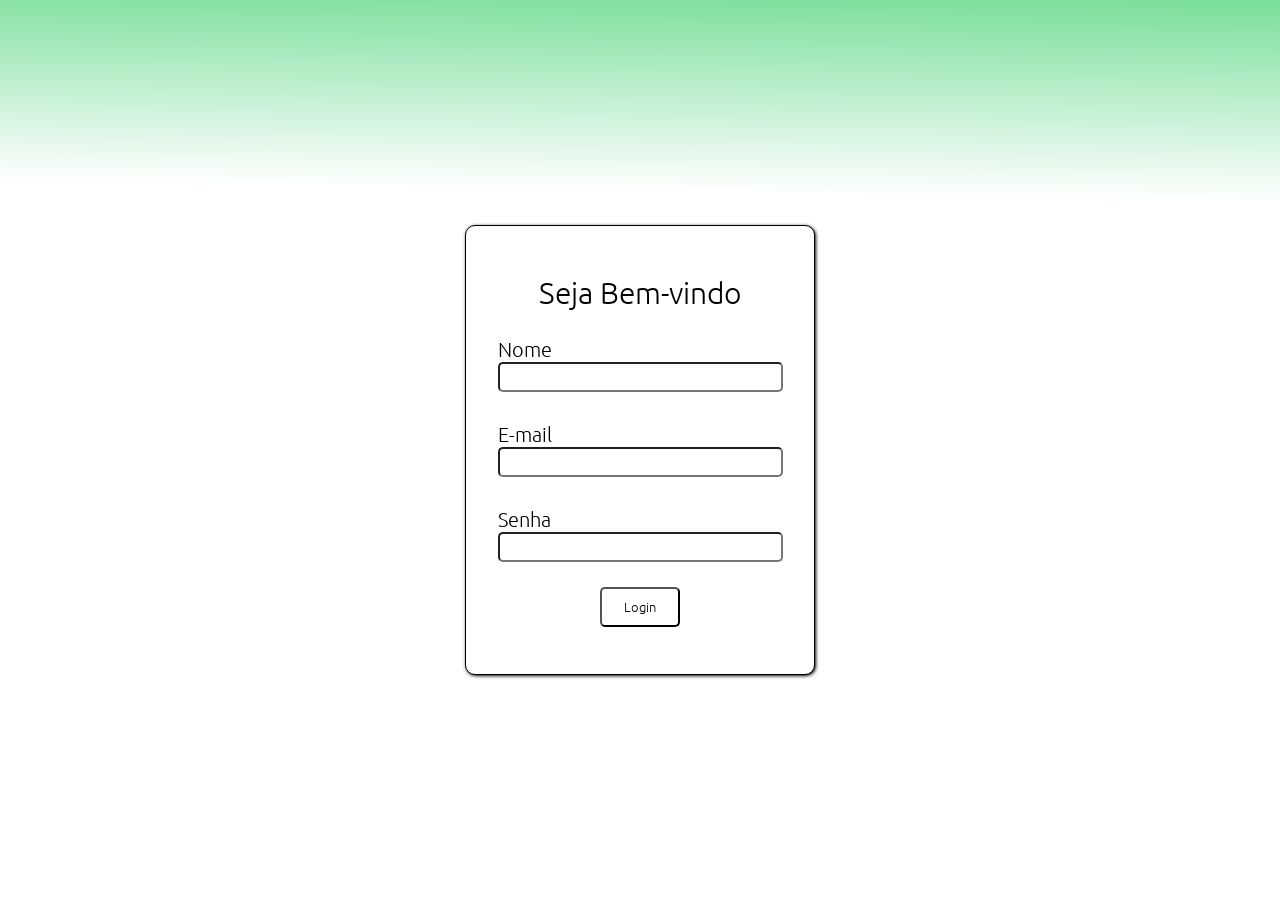
==== auth/cadastro.html @ 3072a9ba "first commit" ====
<!DOCTYPE html>
<html lang="en">
<head>
    <meta charset="UTF-8">
    <meta name="viewport" content="width=device-width, initial-scale=1.0">
    <title>Document</title>
    <link rel="stylesheet" href="auth.css">
    <link rel="preconnect" href="https://fonts.googleapis.com">
    <link rel="preconnect" href="https://fonts.gstatic.com" crossorigin>
    <link href="https://fonts.googleapis.com/css2?family=Ubuntu:ital,wght@0,300;0,400;0,500;0,700;1,300;1,400;1,500;1,700&display=swap" rel="stylesheet">
</head>
<body>
     <div class="container">
        <div class="titulo-container">
            <h2>Seja Bem-vindo</h2>
        </div>
         <div class="inputs">
            <label for="nome">Nome</label>
            <input type="name" id="nome">
        </div>
        <div class="inputs">
            <label for="gmail">E-mail</label>
            <input type="email" id="gmail">
        </div>
        <div class="inputs">
            <label for="senha">Senha</label>
            <input type="password" id="senha">
        </div>
        <div class="botao-login">
            <button class="botao-login">Login</button>
        </div>
     </div>
</body>
</html>
---- auth/auth.css ----
* {
  margin: 0;
  padding: 0;
  box-sizing: border-box;
  font-family: "Ubuntu", sans-serif;
  font-weight: 350;

}
body{
    display: flex;
    flex-direction: column;
    justify-content: center;
    align-items: center;
    height: 100vh;
    background: #ffffff;
background: linear-gradient(1deg, rgba(255, 255, 255, 0) 78%, rgba(122, 222, 155, 1) 100%);
    
}
.container{
    font-size: 20px;
    display: flex;
    flex-direction: column;
    justify-content: center;
    align-items: center;
    gap: 20px;  
    border: solid black 1px ;
    border-radius: 10px;
    height: 450px;
    width: 350px;
    background-color: white;
    box-shadow: 1px 1px 3.5px black;
}
.inputs{
    display: flex;
    flex-direction: column;
    padding: 5px;
}
input{
    width: 285px;
    height: 30px;
    border-radius: 5px;
}
button{
    width: 80px;
    height: 40px;
    font-family: "Ubuntu", sans-serif;
    background-color: transparent;
    border-radius: 5px;

}
.link-cadastro{
    align-self: self-start;
    padding: 20px;
}
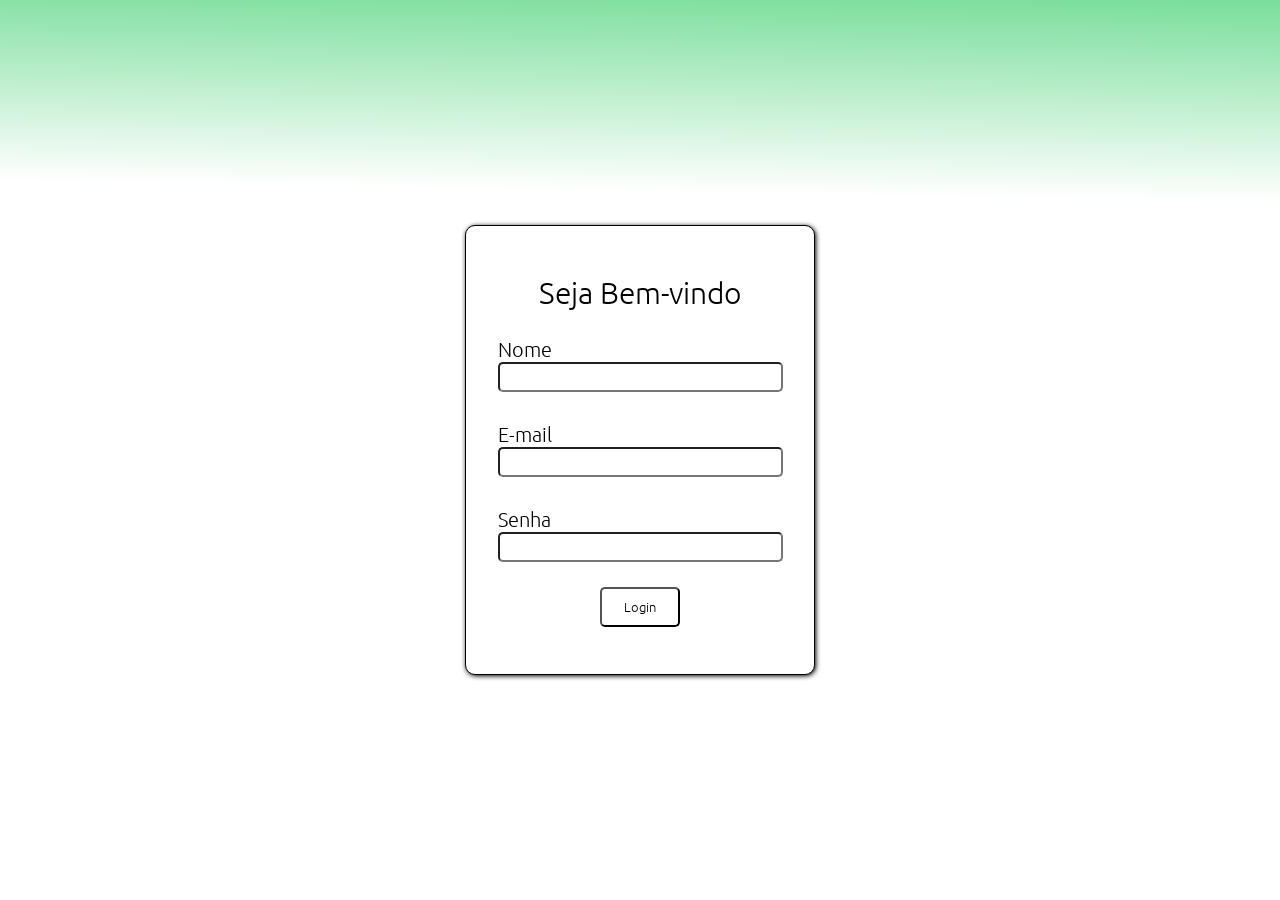
==== commit f67f48b5: "Finalizado em casa" ====
--- a/auth/cadastro.html
+++ b/auth/cadastro.html
@@ -19,16 +19,17 @@
             <input type="name" id="nome">
         </div>
         <div class="inputs">
-            <label for="gmail">E-mail</label>
-            <input type="email" id="gmail">
+            <label for="email">E-mail</label>
+            <input type="email" id="email">
         </div>
         <div class="inputs">
             <label for="senha">Senha</label>
             <input type="password" id="senha">
         </div>
         <div class="botao-login">
-            <button class="botao-login">Login</button>
+            <button class="botao-login" id="login">Login</button>
         </div>
      </div>
+    <script src="scriptLogin.js"></script>
 </body>
 </html>
--- a/auth/auth.css
+++ b/auth/auth.css
@@ -13,7 +13,7 @@
     align-items: center;
     height: 100vh;
     background: #ffffff;
-background: linear-gradient(1deg, rgba(255, 255, 255, 0) 78%, rgba(122, 222, 155, 1) 100%);
+    background: linear-gradient(1deg, rgba(255, 255, 255, 0) 78%, rgba(122, 222, 155, 1) 100%);
     
 }
 .container{
@@ -28,7 +28,7 @@
     height: 450px;
     width: 350px;
     background-color: white;
-    box-shadow: 1px 1px 3.5px black;
+    box-shadow: 1px 1px 5px black;
 }
 .inputs{
     display: flex;
